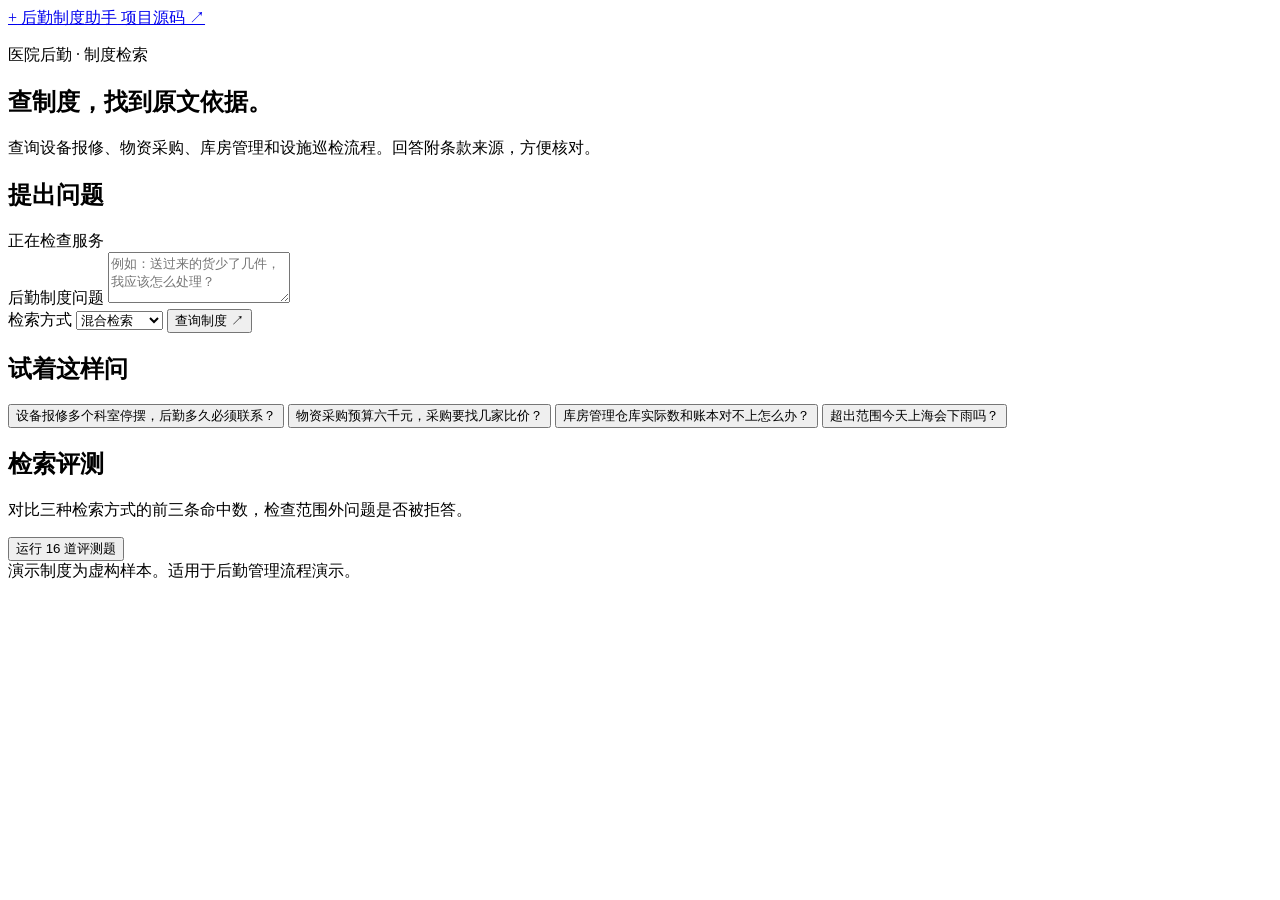
==== app/static/index.html @ 8ba04fe5 "Build private hospital policy retrieval and deployment demo" ====
<!doctype html>
<html lang="zh-CN">
  <head>
    <meta charset="utf-8">
    <meta name="viewport" content="width=device-width, initial-scale=1">
    <meta name="description" content="检索医院后勤制度，核对原文条款并查看检索评测。">
    <title>医院后勤制度助手</title>
    <link rel="stylesheet" href="/styles.css">
    <script src="/app.js" defer></script>
  </head>
  <body>
    <header class="masthead">
      <div class="frame header-inner">
        <a class="brand" href="/" aria-label="医院后勤制度助手首页">
          <span class="brand-mark" aria-hidden="true">+</span>
          <span>后勤制度助手</span>
        </a>
        <a class="header-link" href="https://github.com/Hyxxt/fde-hospital-ops">项目源码 ↗</a>
      </div>
    </header>
    <main class="frame">
      <section class="intro">
        <p class="eyebrow">医院后勤 · 制度检索</p>
        <h1>查制度，找到原文依据。</h1>
        <p>查询设备报修、物资采购、库房管理和设施巡检流程。回答附条款来源，方便核对。</p>
      </section>
      <div class="workspace">
        <section class="panel conversation" aria-labelledby="question-title">
          <div class="panel-heading">
            <h2 id="question-title">提出问题</h2>
            <span class="environment" id="environment">正在检查服务</span>
          </div>
          <form id="ask-form">
            <div id="credentials" hidden>
              <label for="token">内网访问令牌</label>
              <input id="token" type="password" autocomplete="off">
            </div>
            <label class="visually-hidden" for="question">后勤制度问题</label>
            <textarea id="question" rows="3" maxlength="300" placeholder="例如：送过来的货少了几件，我应该怎么处理？" required></textarea>
            <div class="form-footer">
              <label class="strategy">检索方式
                <select id="strategy">
                  <option value="hybrid">混合检索</option>
                  <option value="vector">语义检索</option>
                  <option value="bm25">关键词检索</option>
                </select>
              </label>
              <button class="primary" id="submit" type="submit">查询制度 <span aria-hidden="true">↗</span></button>
            </div>
          </form>
          <div class="answer" id="answer" aria-live="polite" hidden>
            <div class="panel-heading">
              <h2 id="answer-title"></h2>
              <span id="timing"></span>
            </div>
            <p id="answer-text"></p>
          </div>
        </section>
        <aside class="panel sidebar" aria-labelledby="sidebar-title">
          <h2 id="sidebar-title">试着这样问</h2>
          <div id="examples">
            <button type="button"><span>设备报修</span>多个科室停摆，后勤多久必须联系？</button>
            <button type="button"><span>物资采购</span>预算六千元，采购要找几家比价？</button>
            <button type="button"><span>库房管理</span>仓库实际数和账本对不上怎么办？</button>
            <button type="button"><span>超出范围</span>今天上海会下雨吗？</button>
          </div>
          <h2 id="citation-title" hidden>相关条款</h2>
          <div id="citations"></div>
        </aside>
      </div>
      <section class="panel evaluation" aria-labelledby="eval-title">
        <div class="panel-heading">
          <div>
            <h2 id="eval-title">检索评测</h2>
            <p>对比三种检索方式的前三条命中数，检查范围外问题是否被拒答。</p>
          </div>
          <button class="secondary" id="eval-button" type="button">运行 16 道评测题</button>
        </div>
        <div id="eval-result" aria-live="polite"></div>
      </section>
      <footer>演示制度为虚构样本。适用于后勤管理流程演示。</footer>
    </main>
  </body>
</html>
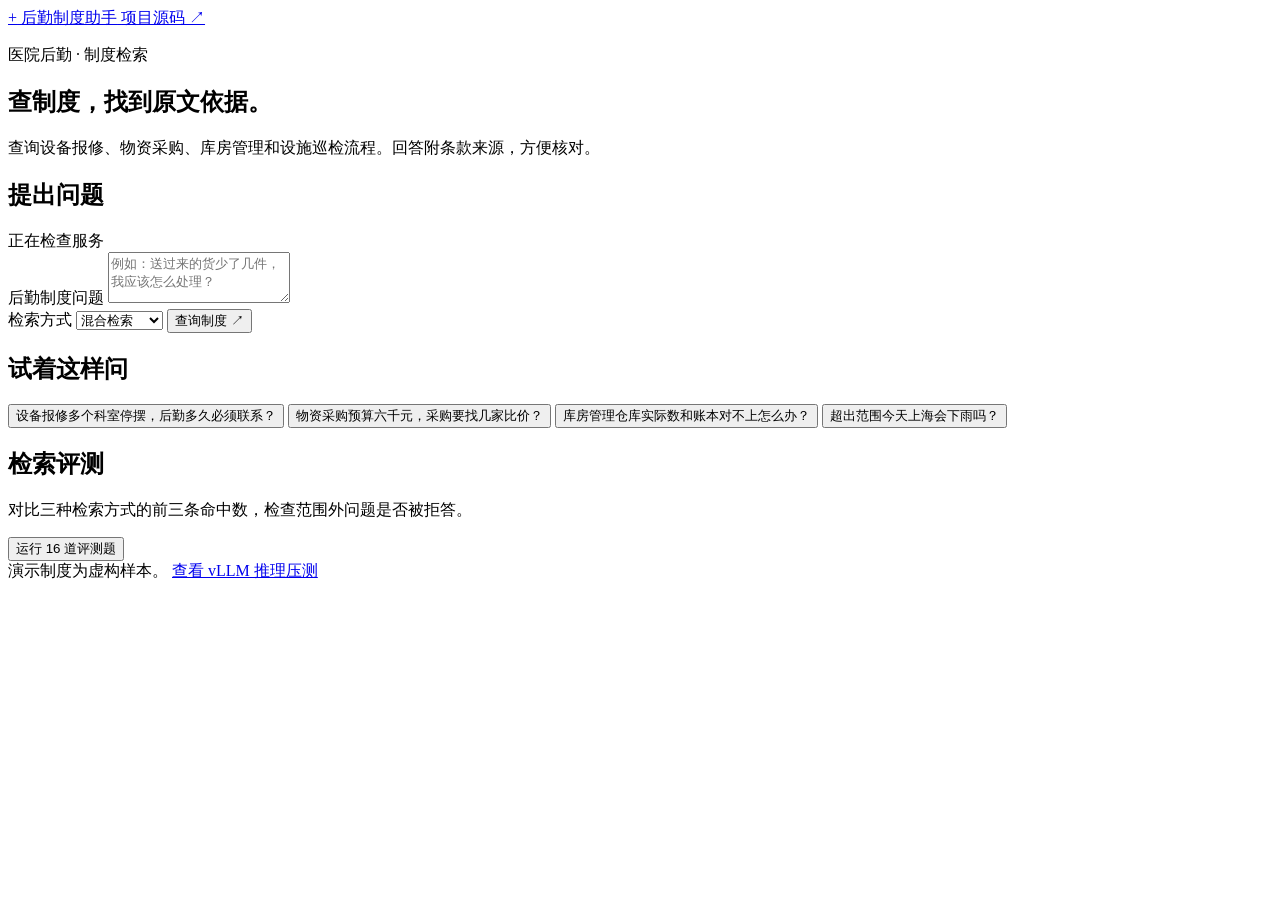
==== commit 3a175091: "Publish measured vLLM performance report and verify retrieval integration" ====
--- a/app/static/index.html
+++ b/app/static/index.html
@@ -78,7 +78,7 @@
         </div>
         <div id="eval-result" aria-live="polite"></div>
       </section>
-      <footer>演示制度为虚构样本。适用于后勤管理流程演示。</footer>
+      <footer>演示制度为虚构样本。 <a href="/benchmark.html">查看 vLLM 推理压测</a></footer>
     </main>
   </body>
 </html>
